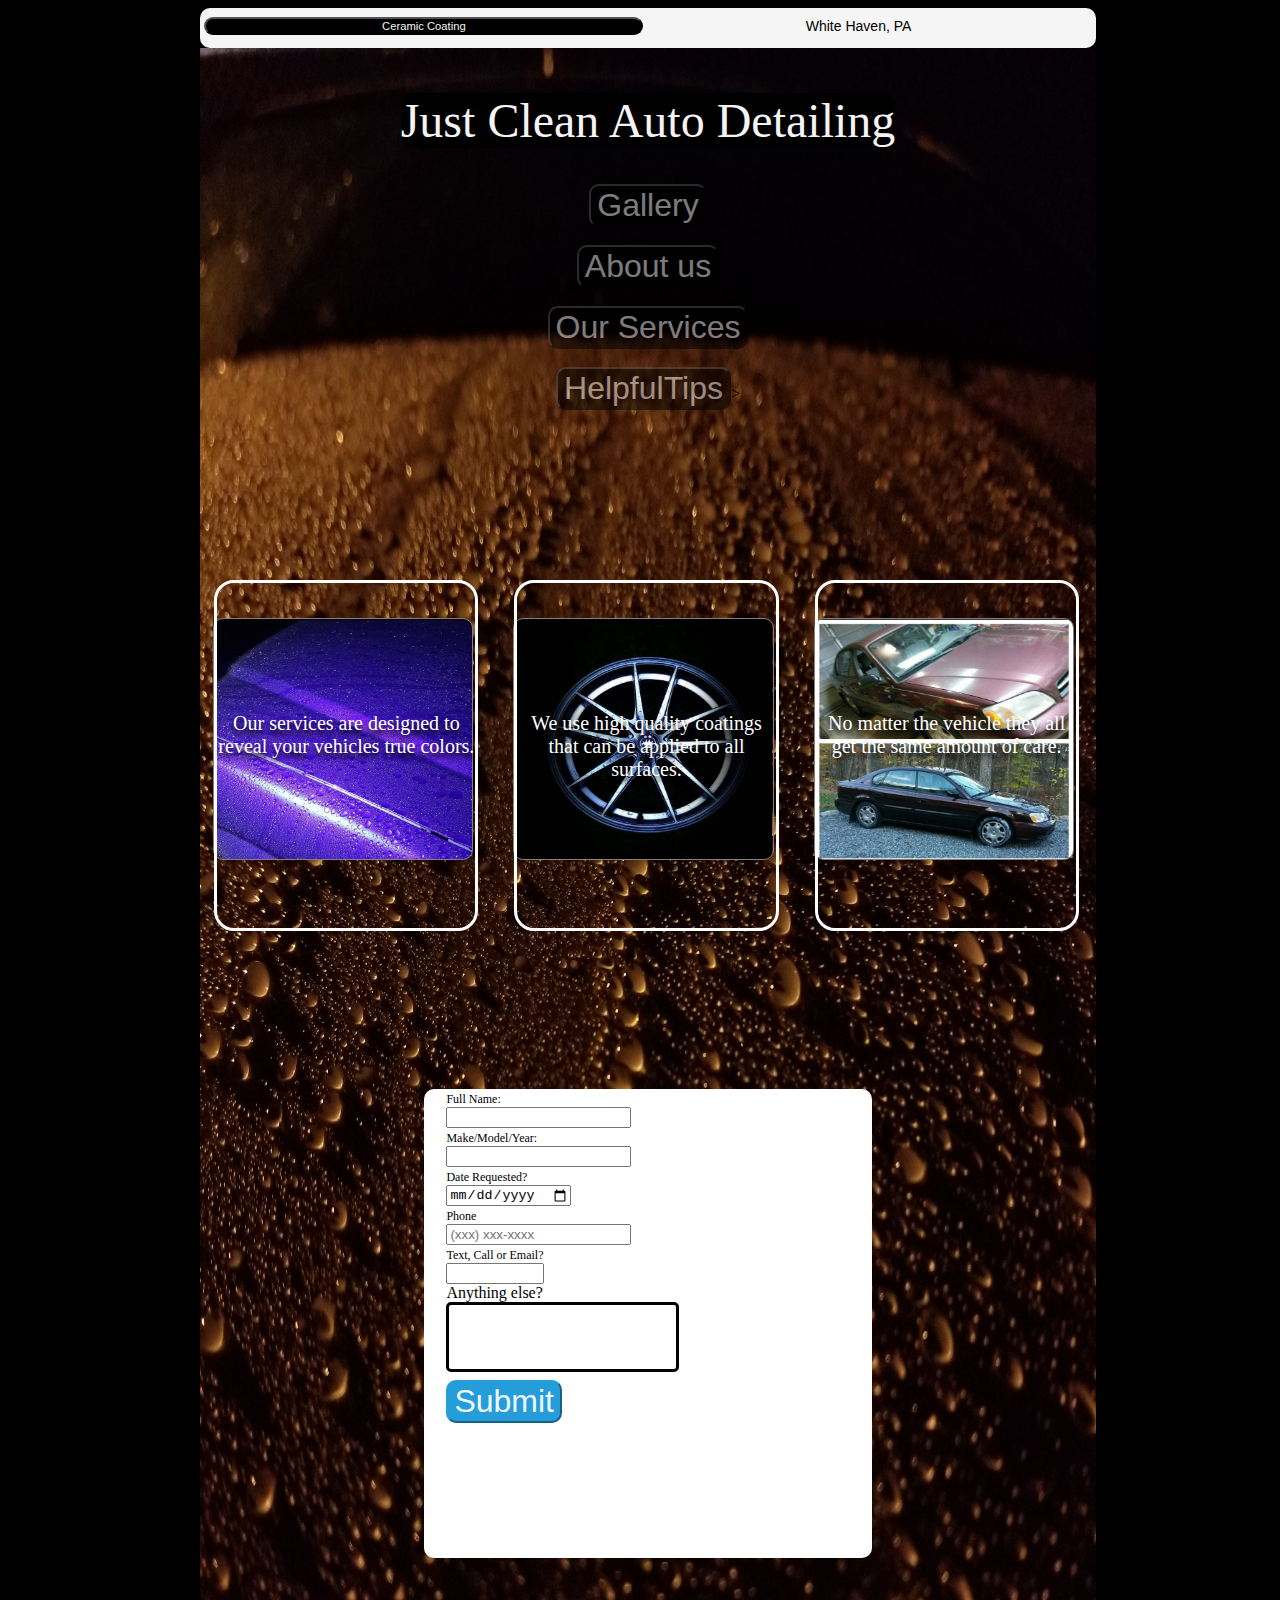
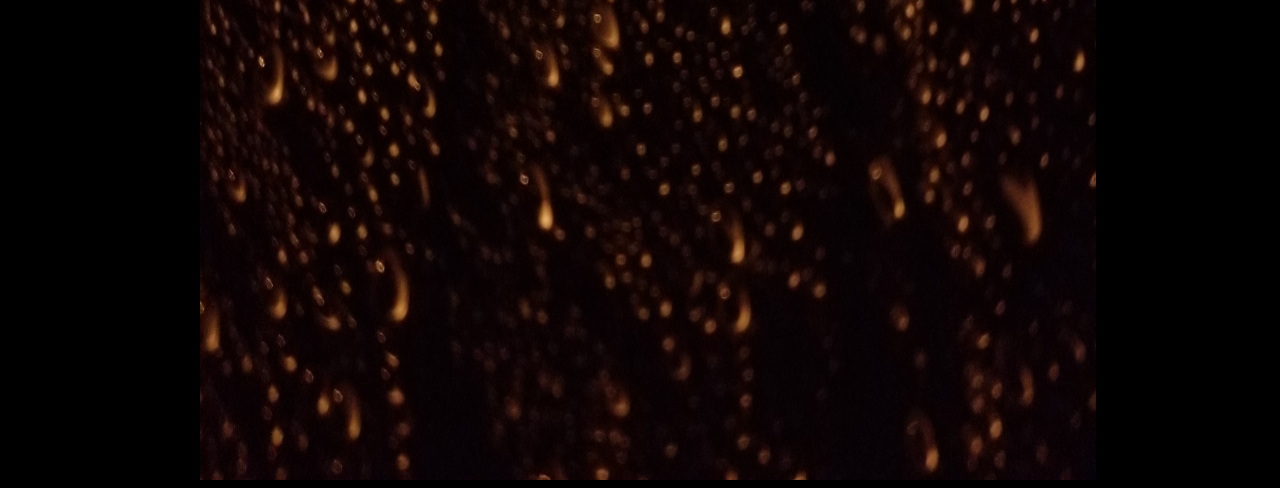
==== index.html @ 04fd1fd9 "Gallery added" ====
<!DOCTYPE html>
<html lang="en">
<link type="text/css" rel="stylesheet" href="landing.css"/>

<head>
    <meta charset="UTF-8">
    <meta name="viewport" content="width=device-width"/>
    
    <title>Just Clean Auto Detailing</title>
    <!--<meta name='viewport' content='width=device-width, initial-scale=1.0, maximum-scale=1.0,  
     user-scalable=0' >-->
    <script type="text/javascript" src="landing.js"></script>  
    
<head>
<body class="body">
    <div>
    <h3 class="title">
        <div class="GridLayoutBox">
        <input type="button" class="homeBtn" Value="Ceramic Coating" onclick="openPage('ceramic.html')">
        <input type="button" class="location"Value="White Haven, PA" onclick="openNewPage('www.google.com/maps/place/White+Haven,+PA+18661')">
        
    </div>
    </h3>
    
    <!-- Above this line is used on all pages for the heading :) -->
<div class="landingimage">    
    
            <div class="container">
                <form>
                    <div class="j"> Just Clean Auto Detailing </div><br><br>
                    <input type="button" class="menuA" Value="Gallery" onclick="openPage('gallery.html')"><br><br>
                    <input type="button" class="menuB" Value="About us" onclick="openPage('about.html')"><br><br>
                    <input type="button" class="menuC" Value="Our Services"><br><br>
                    <input type="button" class="menuD" Value="HelpfulTips" onclick="openPage('helpfulTips.html')">> <br><br><br><br><br><br>
                </form>
                
            </div>

            <div class="GridLayoutContainer">
                <div class="box a" role="img" ><div class="box ao" role="img" >Our services are designed to reveal your vehicles true colors. </div></div>
                <div class="box b" role="img" ><div class="box bo" role="img" >We use high quality coatings that can be applied to all surfaces. </div> </div>
                <div class="box c" role="img" ><div class="box co" role="img" >No matter the vehicle they all get the same amount of care. </div> </div>   
            </div>

            <div class="contactbox" >
                <form>
                        <label class="text">Full Name:</label><br>
                        <input type="text" class="fullname" id="fname"><br>
                        <label class="text">Make/Model/Year:</label><br>
                        <input type="text" class="mkmdlyear" id="vehicle"> <br>
                        <label class="text">Date Requested?</label><br>
                        <input type="date" class="dateos" id="dos">
                        <label class="text">Phone</label><br>
                        <input type="tel" class="phone" id="phone" placeholder="(xxx) xxx-xxxx"><br>
                        <label class="text">Text, Call or Email? </label><br>
                        <input type="text" class="respond" id="respond" ><br>        
                        <label class="tboxbanner">Anything else? </label><br>
                        <textarea class="visitreason" id="vreason" rows="4" cols="26" ></textarea>
                        <input type="button" class="submit" Value="Submit" onclick="contact()">
                    <!--<textarea class="visitreason" id="emails" rows="4" cols="60"></textarea>-->   
                </form>
            </div>
            
</div>
</div>
</body>
</html>
---- landing.css ----
.body
{
    background-color: black;
    width: 100%;
     
     
}
.title
{   
    
     
    margin-top: 1%;
    background-color: whitesmoke;
    color: white;
    width: 70%;
    height: 5%;
    padding-bottom: 1%;
    font-family: url("Fonts/Poppins/Poppins-Medium.ttf");
 
    padding-bottom: 1%;
    border-radius: 10px;
    margin: auto;
}
.GridLayoutBox 
{    
    
    margin-top: -4%;
    padding-top: 1%;
    display: grid;
    margin:auto;
    
    grid-template-columns: 49% 49%;
    grid-template-rows: 33% ;
}
.homeBtn
{   
    margin: auto;  
 
    min-width: auto;
    min-height: auto;
    height: fit-content;
    width: 100%;
    font-size: 60%;
    border-radius: 10px; 
    background-color: black;
    margin-left: 1%;
    color: whitesmoke;
    font-family: url("Fonts/Poppins/Poppins-Medium.ttf");  
}
.location
{
    margin: auto;  
    background-color: transparent;
    border-color: transparent;
    min-width: auto;
    min-height: 100%;
    height: fit-content;
    width: 100%;
    font-size: 60%;
    border-radius: 10px; 
    font-size: 75%;
    border-width: 0;
    border-radius: 10px; 
    color: black;
    font-family: url("Fonts/Poppins/Poppins-Medium.ttf"); 
}
 
.landingimage
{
    
    background-image: url("Graphic/BeadDrip.jpg");
    width:4032px;
    height:2032px;
    image-rendering: optimizeQuality;
    background-attachment: scroll;
    width: 70%;
    max-height:100%;
    background-repeat: no-repeat;
    background-size: 100% 100%; 
    margin-left: 15%;
    margin-right: 15%;
    margin-bottom: 0;
    z-index: -1;
    
}

.container
{   
    padding-top: 5%;
    text-align: center;

    margin-top: 10%;
    margin: auto;
    width: 100%;
    height: 20%;
     
}

.j
{   
    
 
    margin-top: 5%;
    background-color: black;
    opacity: 100%;
    min-width: auto;
    min-height: auto;
   
    margin: auto;
    height: fit-content;
    width: fit-content;
    max-width: fit-content;
    max-width: fit-content;
    color: rgb(244, 244, 244);
    font-family: url("Fonts/Poppins/Poppins-Medium.ttf");
    font-size: 300%;
    border-radius: 10px; 
}
.menuA
{
    margin-top: 5%;
    background-color: black;
    opacity: 50%;
    min-width: auto;
    min-height: auto;
    width: 60%;
    margin: auto;
    height: fit-content;
    width: fit-content;
    color: whitesmoke;
    font-family: url("Fonts/Poppins/Poppins-Medium.ttf");
    font-size: 200%;
    border-radius: 10px; 
}
.menuB
{
    margin-top: 5%;
    background-color: black;
    opacity: 50%;
    min-width: auto;
    min-height: auto;
    width: 60%;
    margin: auto;
    height: fit-content;
    width: fit-content;
    color: whitesmoke;
    font-family: url("Fonts/Poppins/Poppins-Medium.ttf");
    font-size: 200%;
    border-radius: 10px; 
}
.menuC
{
    margin-top: 5%;
    background-color: black;
    opacity: 50%;
    min-width: auto;
    min-height: auto;
    width: 60%;
    margin: auto;
    height: fit-content;
    width: fit-content;
    color: whitesmoke;
    font-family: url("Fonts/Poppins/Poppins-Medium.ttf");
    font-size: 200%;
    border-radius: 10px; 
}
.menuD
{
    margin-top: 5%;
    background-color: black;
    opacity: 50%;
    min-width: auto;
    min-height: auto;
    width: 60%;
    margin: auto;
    height: fit-content;
    width: fit-content;
    color: whitesmoke;
    font-family: url("Fonts/Poppins/Poppins-Medium.ttf");
    font-size: 200%;
    border-radius: 10px; 
}

.line
{
    position:absolute;
    margin-top: 10%;
    background-color: whitesmoke;
    color: white;
    width: 75%;
    height: 1px;
    
    margin-left: 10%;
    margin-right: 10%;
}
.box {
    margin-top: 1%;
    text-align: center;
    border: 1px solid gray;
    color: rgb(255, 255, 255);
    font-family: url("Fonts/Poppins/Poppins-Medium.ttf");
    text-shadow: black 0px 5px 5px;
    font-size: 100%;
    }
    
    
    
    .GridLayoutContainer 
    {
    margin-top: 10%;
    display: grid;
    grid-gap: 1.5%;
    grid-template-columns: 32% 32% 32%;
    grid-template-rows:300px 100px 100px;
    }
    .a {
     
    background-image: url("Graphic/Blurple.jpg");
    margin: auto;
        min-width: auto;
        min-height: auto;
         height: 80%;
         width: 90%;
    background-repeat: no-repeat;
    background-size: 100% 100%;
    border-radius: 10px; 
}
    .b
    { 
        background-image: url("Graphic/Wheels.jpg");
        margin: auto;
        min-width: auto;
        min-height: auto;
         height: 80%;
         width: 90%;
        background-repeat: no-repeat;
        background-size: 100% 100%;
        border-radius: 10px; 
    }
    .c
    {
         
        margin-left: 20%;
        background-image: url("Graphic/Restoredshine.jpg");
        margin: auto;
        min-width: auto;
        min-height: auto;
         height: 80%;
         width: 90%;
        background-repeat: no-repeat;
        background-size: 100% 100%;
        border-radius: 10px; 
    }
    .ao
    {   
        margin: auto;
        margin-top: -15% ;
        padding-top: 50%;
     
        border-radius: 20px;
        border-width: 3px;
        border-color: white;
        background-color: transparent;
        height: 90%;
        width: 100%;
        font-size: 125%;
        min-width: fit-content;
        min-height: auto;
        background-repeat: no-repeat;
        background-size: 100% 100%;
        z-index: 1;
    }
    .bo
    {
        margin: auto;
        margin-top: -15% ;
        padding-top: 50%;
     
        border-radius: 20px;
        border-width: 3px;
        border-color: white;
        background-color: transparent;
        height: 90%;
        width: 100%;
        font-size: 125%;
        min-width: fit-content;
        min-height: auto;
        background-repeat: no-repeat;
        background-size: 100% 100%;
        z-index: 1;
    }
    .co
    {
        margin: auto;
        margin-top: -15% ;
        padding-top: 50%;
     
        border-radius: 20px;
        border-width: 3px;
        border-color: white;
        background-color: transparent;
        height: 90%;
        width: 100%;
        font-size: 125%;
        min-width: fit-content;
        min-height: auto;
        background-repeat: no-repeat;
        background-size: 100% 100%;
        z-index: 1;
    }
 

.contactbox
{
  
    font-family: url("Fonts/Poppins/Poppins-Medium.ttf");
    border-radius: 10px;
    margin-top: 25%;
    margin: auto  ;
    min-width: auto;
    min-height: auto;
    width: 50%;
    height: fit-content;
    background-color: white;
    max-height: 100%;
    max-width: 100%;
    padding-bottom: 15%;
}



    .text
{   min-width: auto;
    min-height: auto;
    max-width: 100%;
    max-height: 100%;
    font-size: 75%;
    width: 35%;
    margin-left: 5%;
    margin-right: 65%;
}
.fullname
{
    min-width: auto;
    min-height: auto;
    max-width: 75%;
    margin-left: 5%;
    margin-right:65%;
}
.mkmdlyear
{
    min-width: auto;
    min-height: auto;
    max-width: 75%;
    margin-left: 5%;
    margin-right:65%;
}
.dateos
{
    min-width: auto;
    min-height: auto;
    max-width: 75%;
    margin-left: 5%;
    margin-right:65%;
}
.phone
{
    min-width: auto;
    min-height: auto;
    max-width: 75%;
    margin-left: 5%;
    margin-right:65%;
}
.respond
{
    width: 20%;
    margin-left: 5%;
    margin-right: 65%;
    color: black;
}

.visitreason
{
    min-width: auto;
    min-height: auto;
    max-width: 75%;
    margin-left: 5%;
    margin-right:65%;

    resize: none;
    border-color: black;
    border-width: 3px;
    border-radius: 5px;


}
.tboxbanner
{
    font-size: 100%;
    margin-left: 5%;
    
}
.submit
{
    min-width: auto;
    min-height: auto;
    max-width: 90%;
    margin-left: 5%;
    margin-right:65%;
    color:aliceblue;
    margin-top: 1%;
    font-size: 200%;
    border-color:  rgb(36, 157, 218);
    background-color: rgb(36, 157, 218);
    border-radius: 10px;
    margin-left: 5%;
    margin-right: 5%;
}
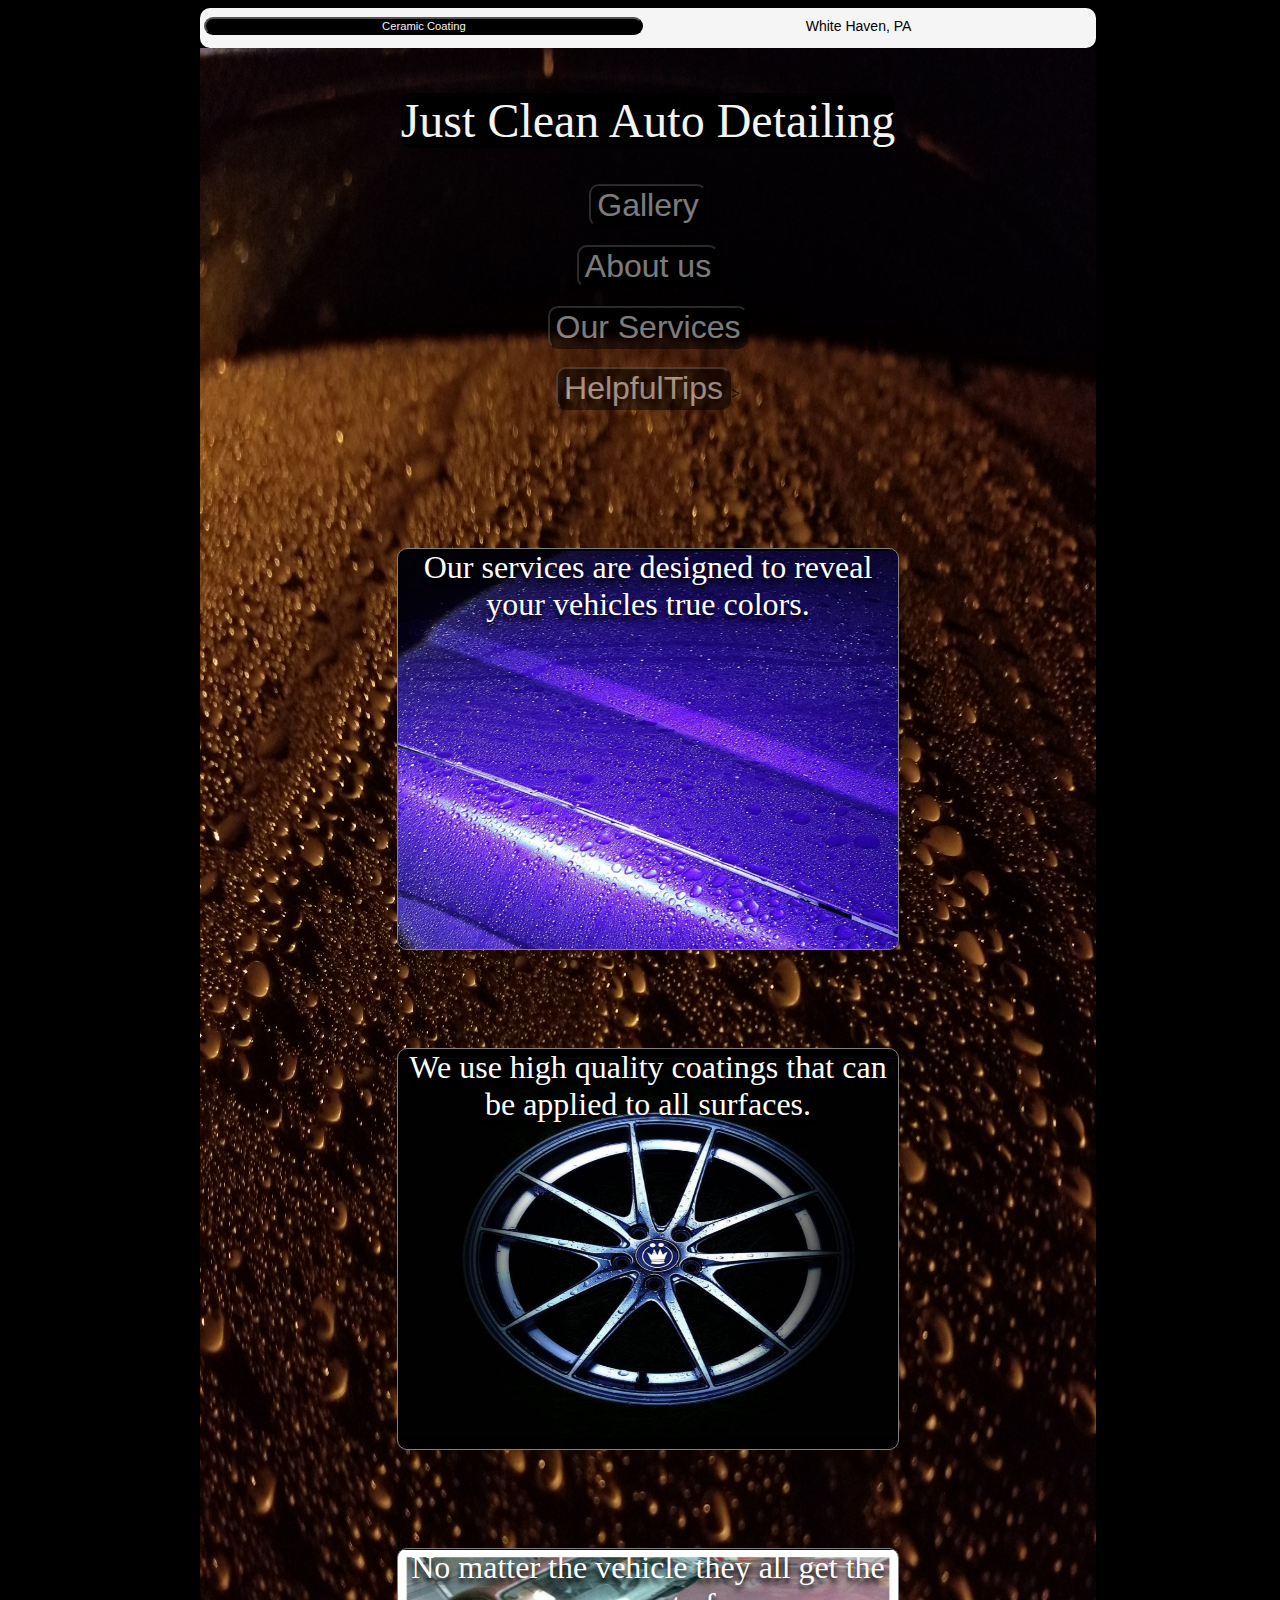
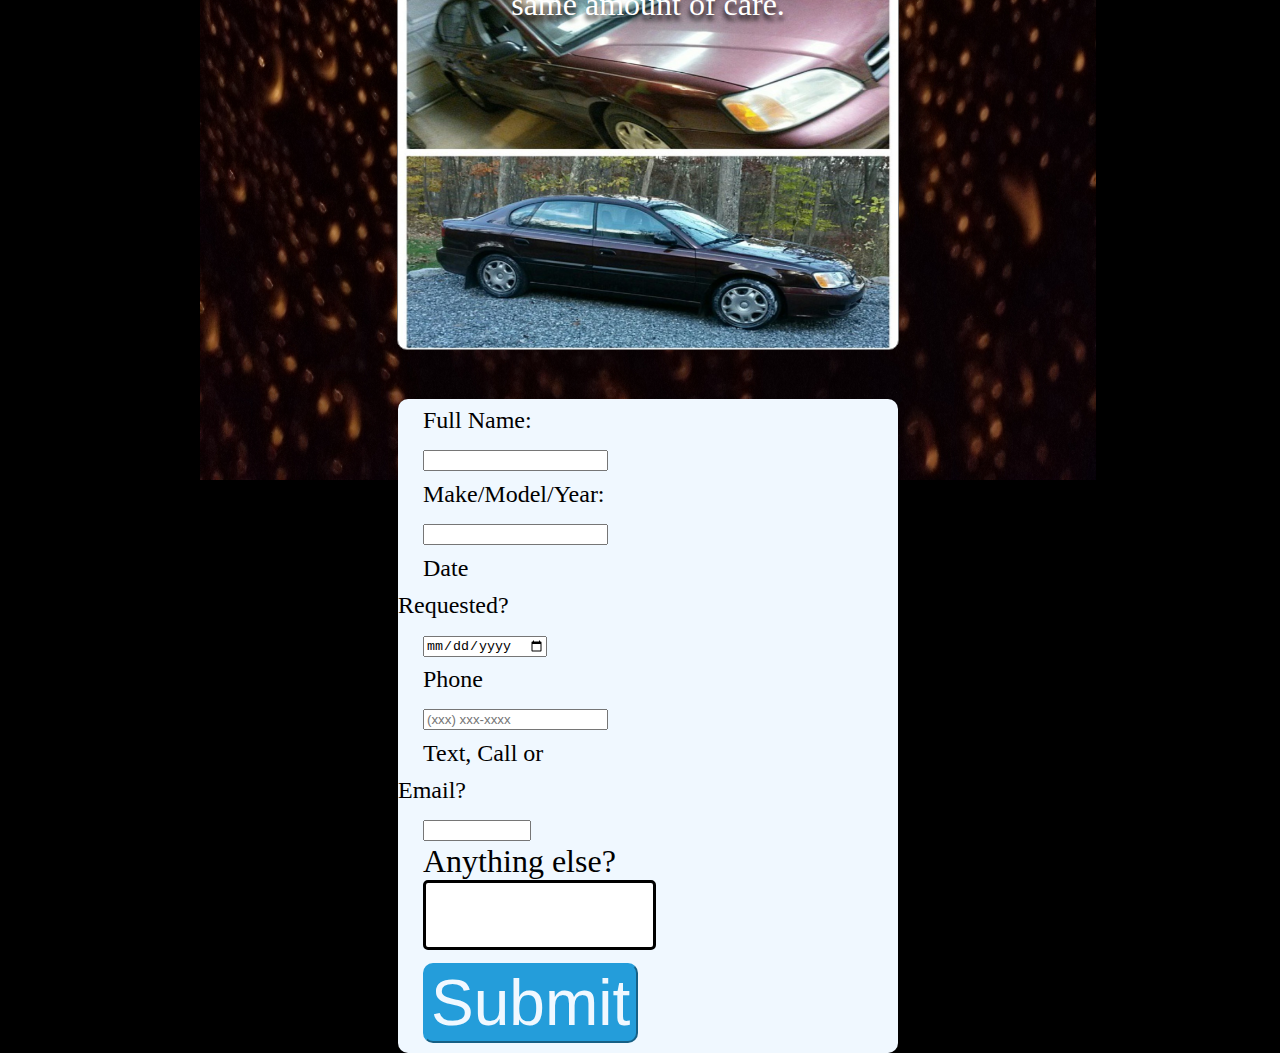
==== commit 73e7a745: "fixed landing page tiles" ====
--- a/index.html
+++ b/index.html
@@ -37,9 +37,9 @@
             </div>
 
             <div class="GridLayoutContainer">
-                <div class="box a" role="img" ><div class="box ao" role="img" >Our services are designed to reveal your vehicles true colors. </div></div>
-                <div class="box b" role="img" ><div class="box bo" role="img" >We use high quality coatings that can be applied to all surfaces. </div> </div>
-                <div class="box c" role="img" ><div class="box co" role="img" >No matter the vehicle they all get the same amount of care. </div> </div>   
+                <div class="box a" role="img" > Our services are designed to reveal your vehicles true colors. </div>
+                <div class="box b" role="img" > We use high quality coatings that can be applied to all surfaces.   </div>
+                <div class="box c" role="img" > No matter the vehicle they all get the same amount of care.   </div>   
             </div>
 
             <div class="contactbox" >
--- a/landing.css
+++ b/landing.css
@@ -31,7 +31,7 @@
     margin:auto;
     
     grid-template-columns: 49% 49%;
-    grid-template-rows: 33% ;
+    grid-template-rows: 50% ;
 }
 .homeBtn
 {   
@@ -208,20 +208,23 @@
     
     .GridLayoutContainer 
     {
-    margin-top: 10%;
+     
     display: grid;
-    grid-gap: 1.5%;
-    grid-template-columns: 32% 32% 32%;
-    grid-template-rows:300px 100px 100px;
+     
+    grid-template-columns: 100%;
+    grid-template-rows: 500px 500px 500px;
     }
     .a {
      
     background-image: url("Graphic/Blurple.jpg");
     margin: auto;
-        min-width: auto;
-        min-height: auto;
-         height: 80%;
-         width: 90%;
+    font-size: 200%;
+    min-width: auto;
+    min-height:auto;
+    height: 500px;
+    width: 500px;
+    max-height: 80%;
+    max-width: 80%;
     background-repeat: no-repeat;
     background-size: 100% 100%;
     border-radius: 10px; 
@@ -230,10 +233,13 @@
     { 
         background-image: url("Graphic/Wheels.jpg");
         margin: auto;
+        font-size: 200%;
         min-width: auto;
-        min-height: auto;
-         height: 80%;
-         width: 90%;
+        min-height:auto;
+        height: 500px;
+        width: 500px;
+        max-height: 80%;
+        max-width: 80%;
         background-repeat: no-repeat;
         background-size: 100% 100%;
         border-radius: 10px; 
@@ -244,74 +250,19 @@
         margin-left: 20%;
         background-image: url("Graphic/Restoredshine.jpg");
         margin: auto;
+        font-size: 200%;
         min-width: auto;
-        min-height: auto;
-         height: 80%;
-         width: 90%;
+        min-height:auto;
+        height: 500px;
+        width: 500px;
+        max-height: 80%;
+        max-width: 80%;
         background-repeat: no-repeat;
         background-size: 100% 100%;
         border-radius: 10px; 
     }
-    .ao
-    {   
-        margin: auto;
-        margin-top: -15% ;
-        padding-top: 50%;
-     
-        border-radius: 20px;
-        border-width: 3px;
-        border-color: white;
-        background-color: transparent;
-        height: 90%;
-        width: 100%;
-        font-size: 125%;
-        min-width: fit-content;
-        min-height: auto;
-        background-repeat: no-repeat;
-        background-size: 100% 100%;
-        z-index: 1;
-    }
-    .bo
-    {
-        margin: auto;
-        margin-top: -15% ;
-        padding-top: 50%;
-     
-        border-radius: 20px;
-        border-width: 3px;
-        border-color: white;
-        background-color: transparent;
-        height: 90%;
-        width: 100%;
-        font-size: 125%;
-        min-width: fit-content;
-        min-height: auto;
-        background-repeat: no-repeat;
-        background-size: 100% 100%;
-        z-index: 1;
-    }
-    .co
-    {
-        margin: auto;
-        margin-top: -15% ;
-        padding-top: 50%;
-     
-        border-radius: 20px;
-        border-width: 3px;
-        border-color: white;
-        background-color: transparent;
-        height: 90%;
-        width: 100%;
-        font-size: 125%;
-        min-width: fit-content;
-        min-height: auto;
-        background-repeat: no-repeat;
-        background-size: 100% 100%;
-        z-index: 1;
-    }
- 
-
-.contactbox
+     
+.contactboxA
 {
   
     font-family: url("Fonts/Poppins/Poppins-Medium.ttf");
@@ -327,7 +278,23 @@
     max-width: 100%;
     padding-bottom: 15%;
 }
-
+ 
+.contactbox
+{
+    background-color: aliceblue;
+    margin: auto;
+    font-size: 200%;
+    min-width: auto;
+    min-height:auto;
+    height: fit-content;
+    width: 500px;
+    max-height: 80%;
+    max-width: 80%;
+    background-repeat: no-repeat;
+    background-size: 100% 100%;
+    border-radius: 10px; 
+    padding-bottom: 10px;
+}
 
 
     .text
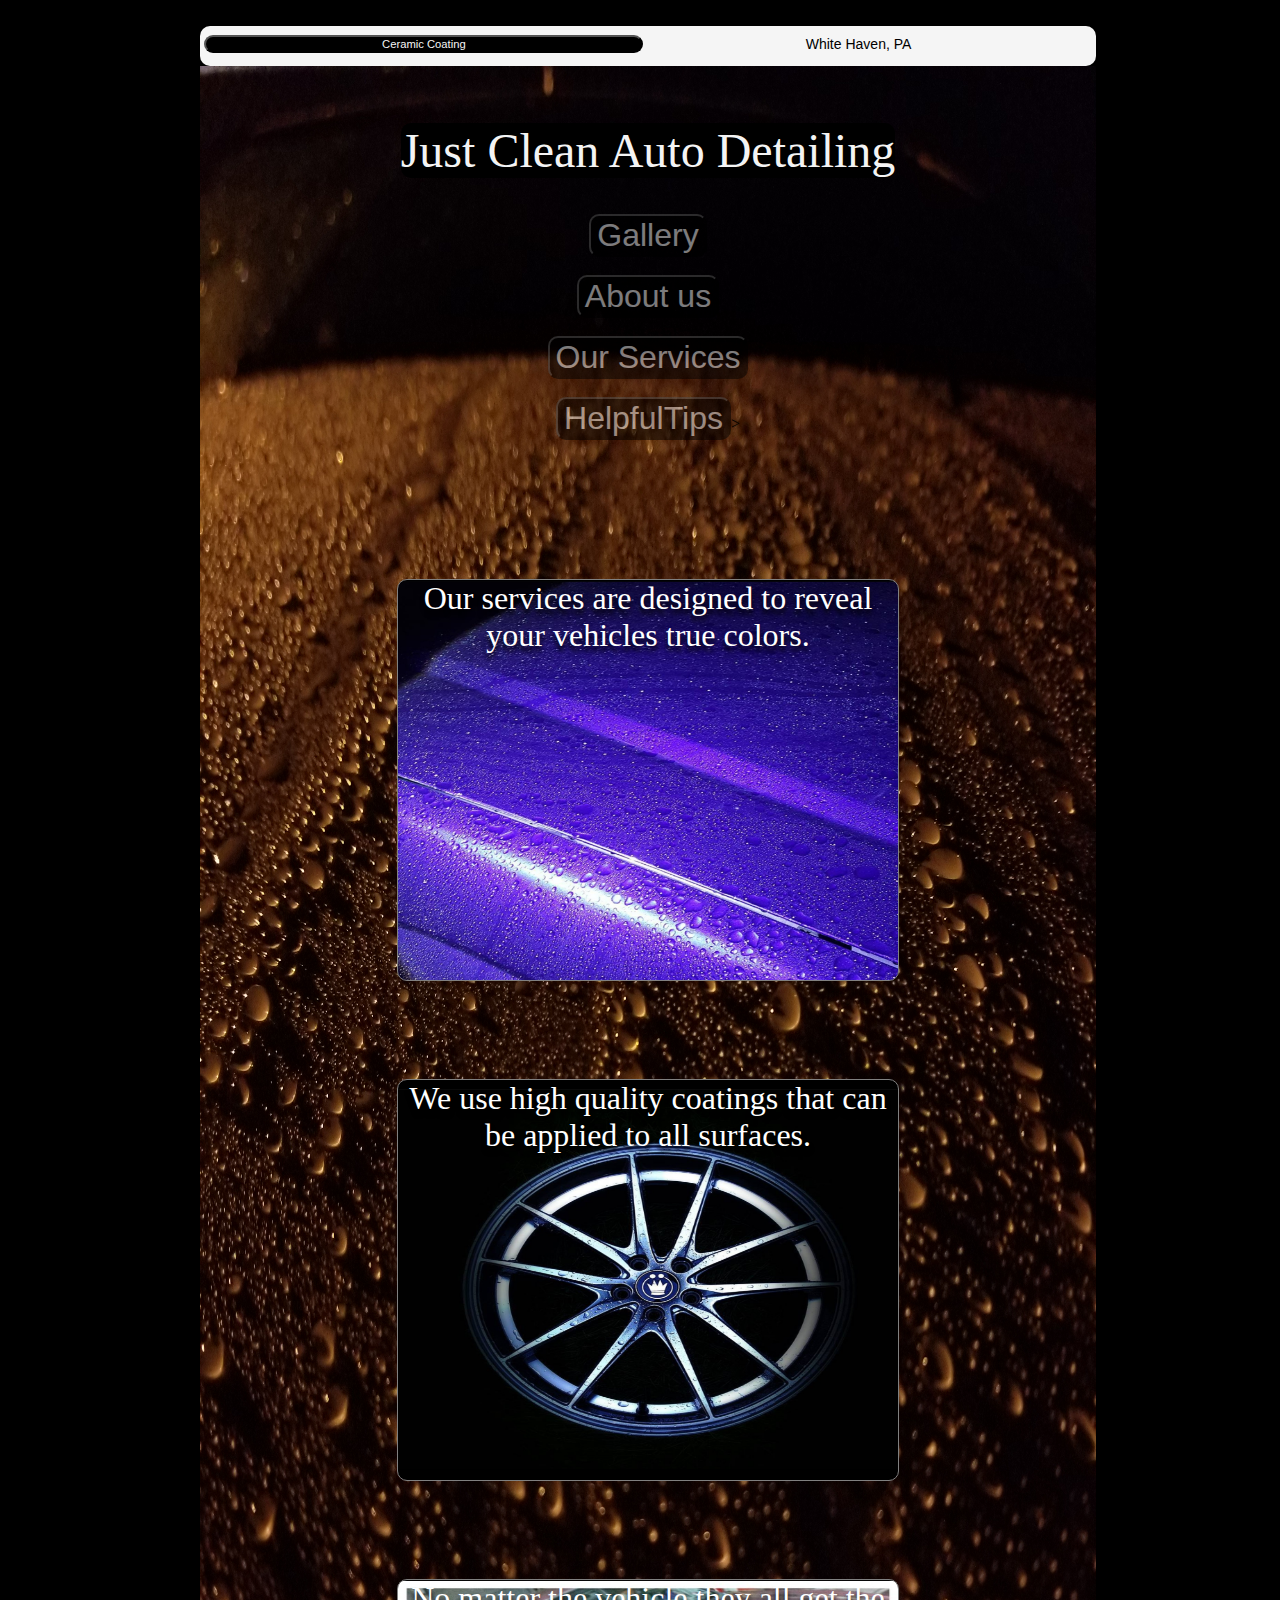
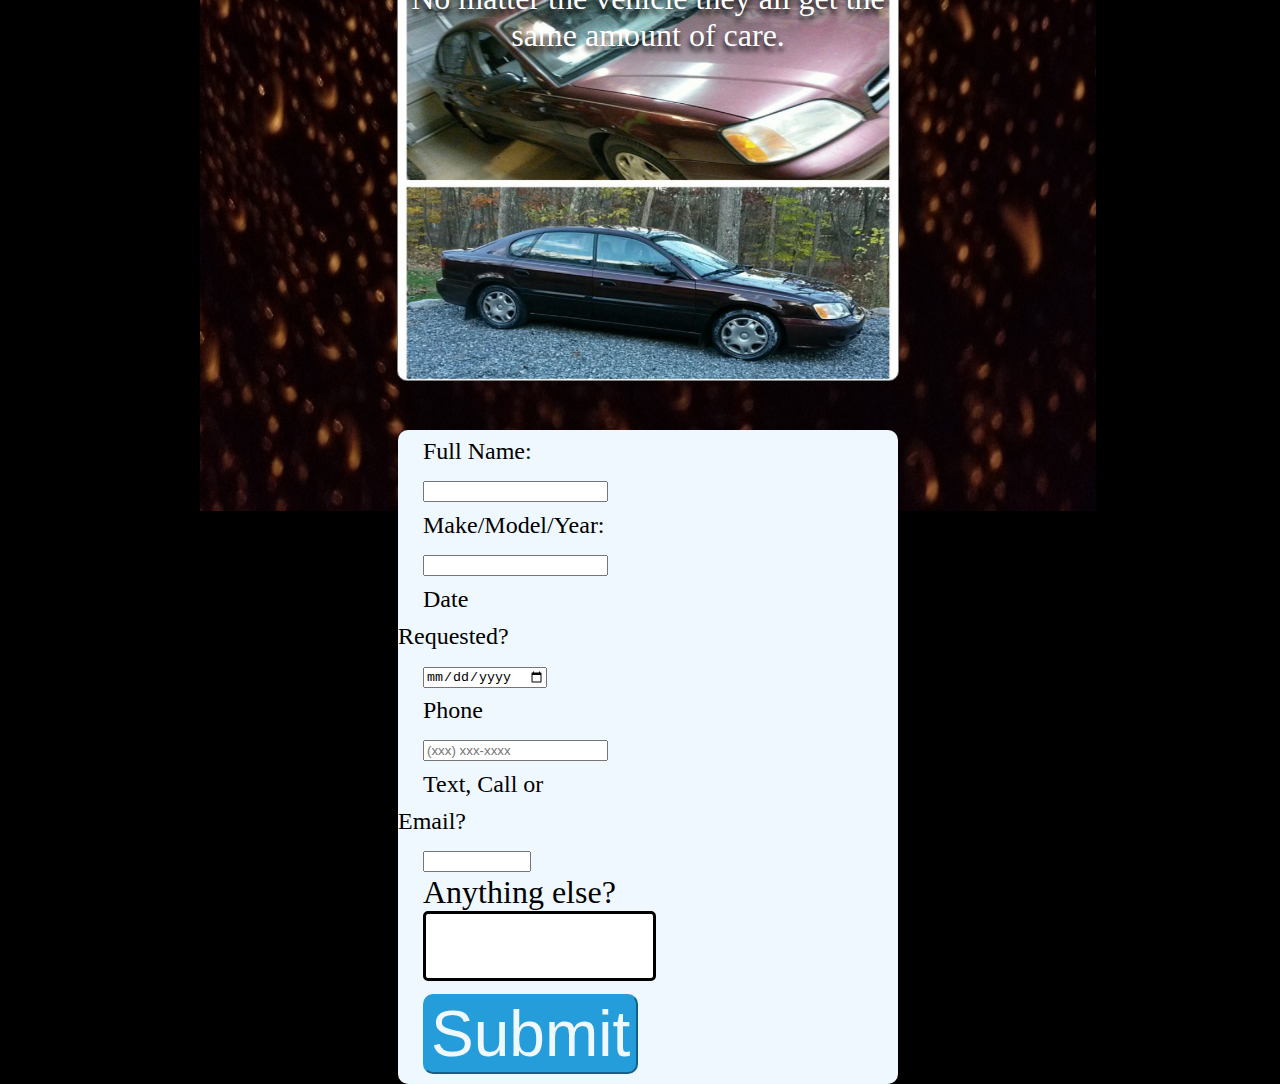
==== commit 38a3f398: "no" ====
--- a/index.html
+++ b/index.html
@@ -5,7 +5,7 @@
 <head>
     <meta charset="UTF-8">
     <meta name="viewport" content="width=device-width"/>
-    
+    <br>
     <title>Just Clean Auto Detailing</title>
     <!--<meta name='viewport' content='width=device-width, initial-scale=1.0, maximum-scale=1.0,  
      user-scalable=0' >-->
@@ -14,7 +14,7 @@
 <head>
 <body class="body">
     <div>
-    <h3 class="title">
+    <h3 class="titles">
         <div class="GridLayoutBox">
         <input type="button" class="homeBtn" Value="Ceramic Coating" onclick="openPage('ceramic.html')">
         <input type="button" class="location"Value="White Haven, PA" onclick="openNewPage('www.google.com/maps/place/White+Haven,+PA+18661')">
--- a/landing.css
+++ b/landing.css
@@ -6,16 +6,20 @@
      
      
 }
-.title
-{   
-    
-     
-    margin-top: 1%;
+.titles
+{   
+    
+   
+    justify-content: center;
+    left:15%;
+    top: 1%;
+    margin-top: -20%;
+    margin-left: 15%;
     background-color: whitesmoke;
     color: white;
     width: 70%;
-    height: 5%;
-    padding-bottom: 1%;
+    height: 3%;
+    padding-bottom: 10px;
     font-family: url("Fonts/Poppins/Poppins-Medium.ttf");
  
     padding-bottom: 1%;
@@ -24,7 +28,7 @@
 }
 .GridLayoutBox 
 {    
-    
+   
     margin-top: -4%;
     padding-top: 1%;
     display: grid;
@@ -67,8 +71,8 @@
 }
  
 .landingimage
-{
-    
+{   
+    padding-top: 1%;
     background-image: url("Graphic/BeadDrip.jpg");
     width:4032px;
     height:2032px;
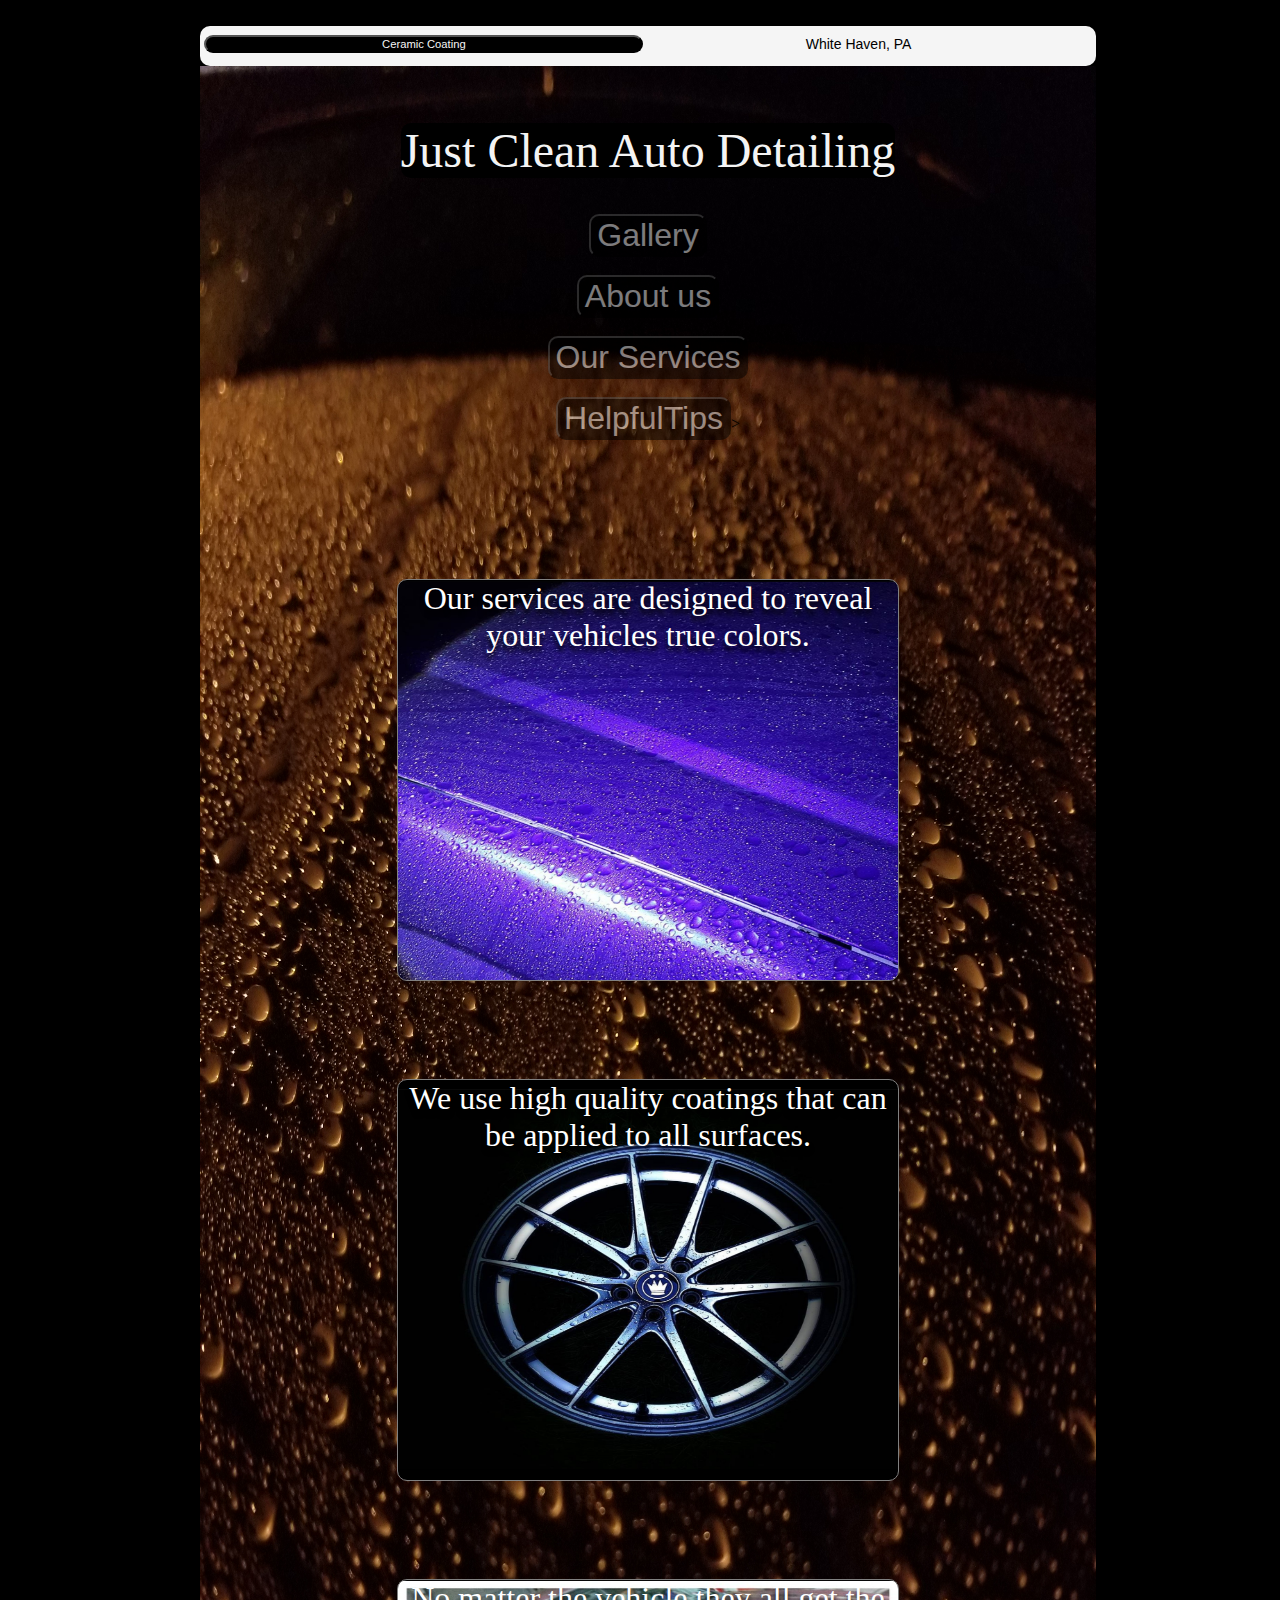
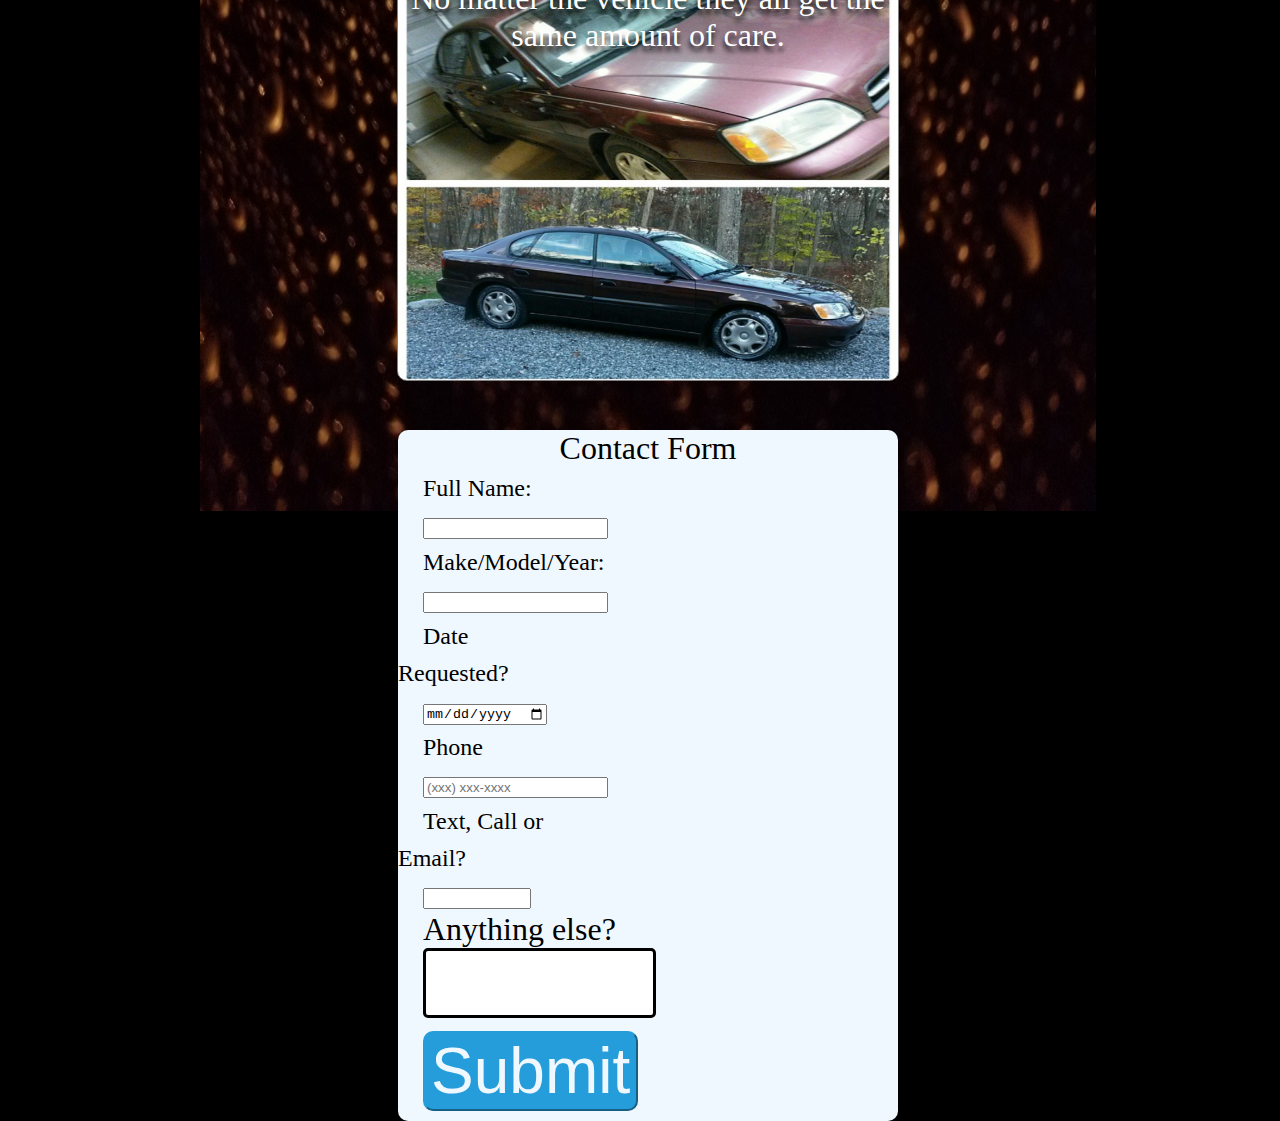
==== commit 8706253d: "webp format change" ====
--- a/index.html
+++ b/index.html
@@ -44,6 +44,7 @@
 
             <div class="contactbox" >
                 <form>
+                        <div class="contactheader"> Contact Form</div>
                         <label class="text">Full Name:</label><br>
                         <input type="text" class="fullname" id="fname"><br>
                         <label class="text">Make/Model/Year:</label><br>
--- a/landing.css
+++ b/landing.css
@@ -282,7 +282,12 @@
     max-width: 100%;
     padding-bottom: 15%;
 }
- 
+
+.contactheader
+{   text-align: center;
+    font-size: 100%;
+    font-family: url("Fonts/Poppins/Poppins-Medium.ttf");
+}
 .contactbox
 {
     background-color: aliceblue;
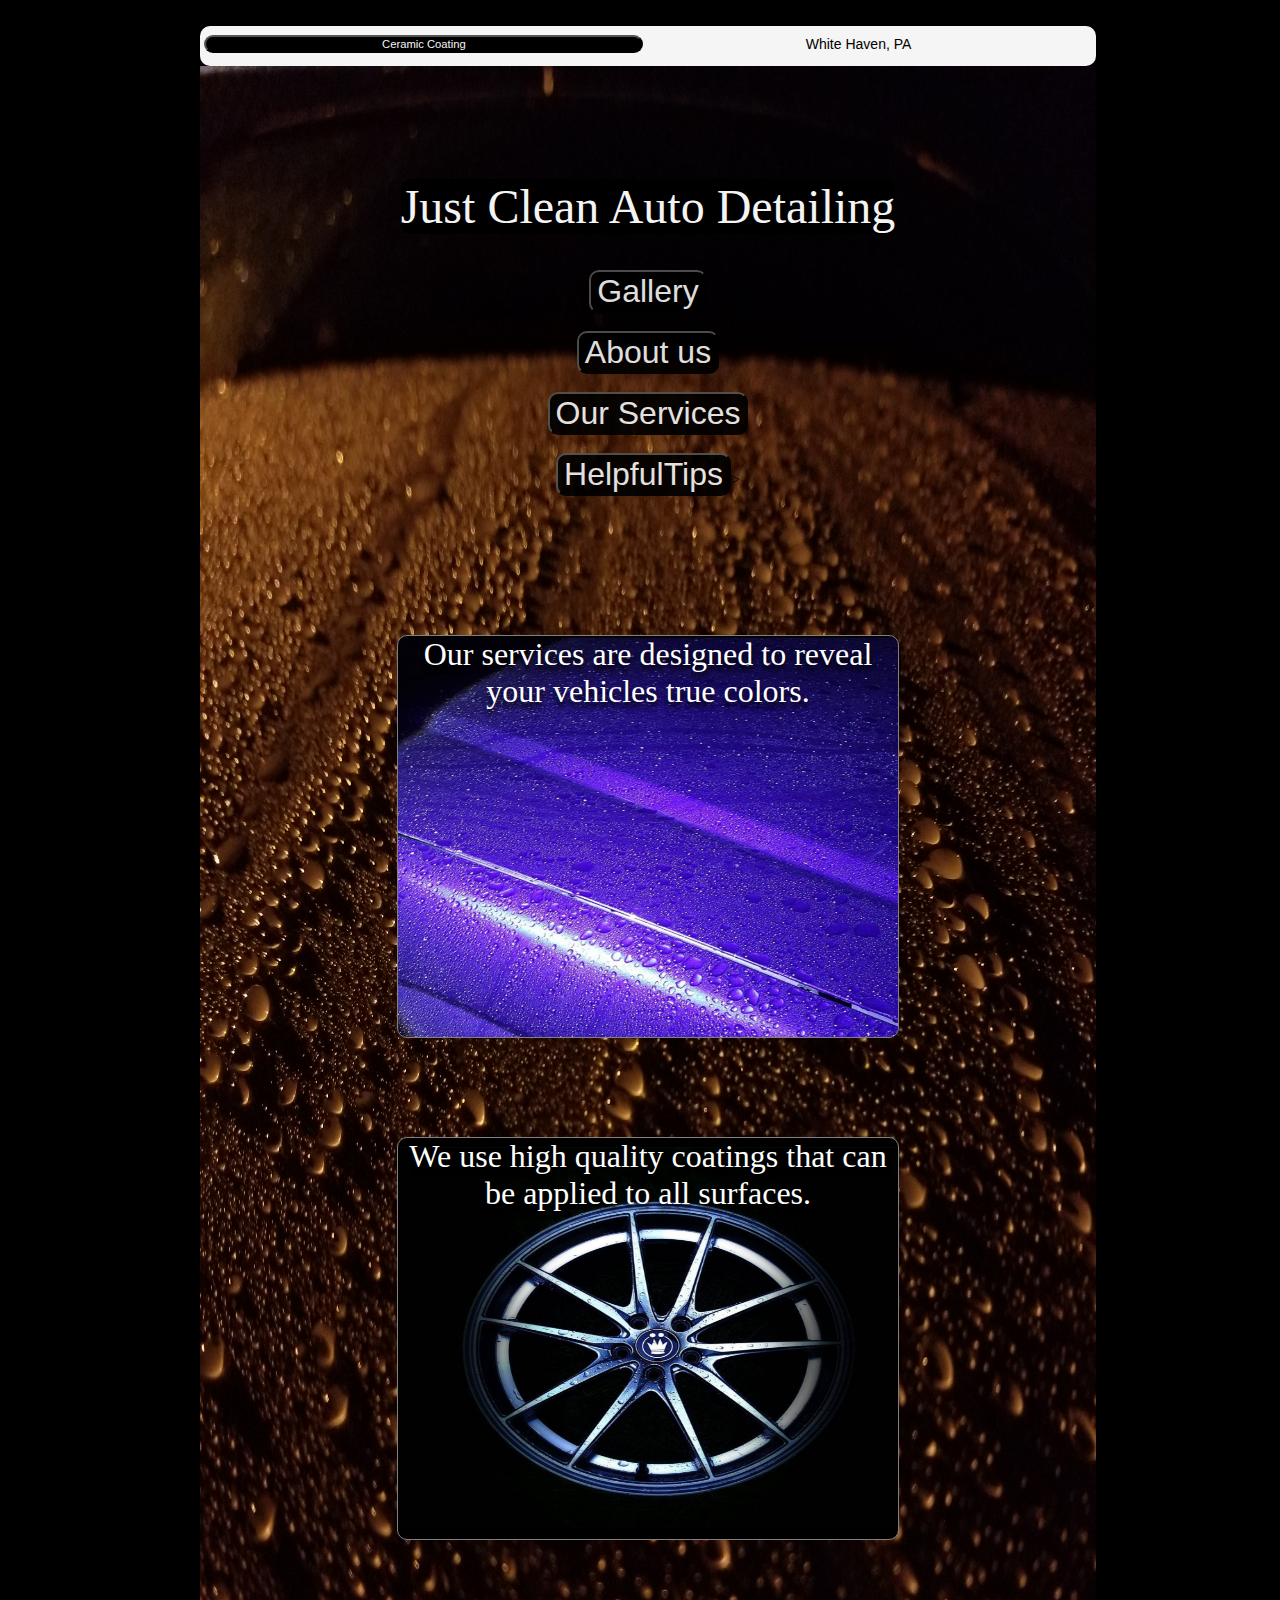
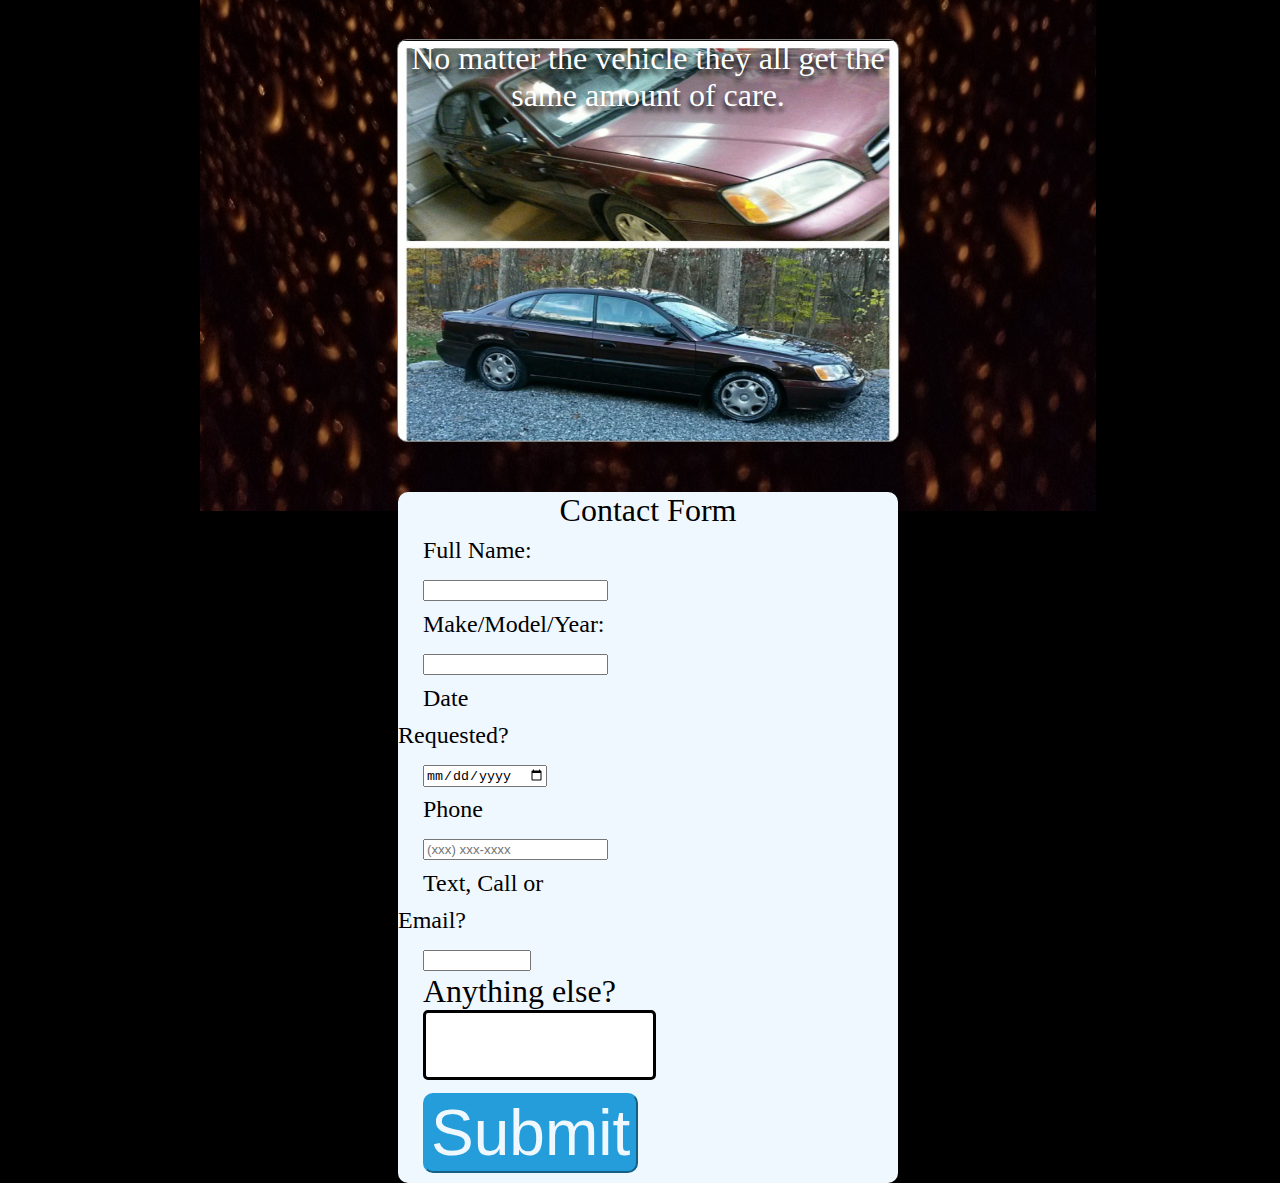
==== commit bc70c7a4: "changed menu to grid, fix issue on safari" ====
--- a/index.html
+++ b/index.html
@@ -14,7 +14,7 @@
 <head>
 <body class="body">
     <div>
-    <h3 class="titles">
+    <h3 class="title">
         <div class="GridLayoutBox">
         <input type="button" class="homeBtn" Value="Ceramic Coating" onclick="openPage('ceramic.html')">
         <input type="button" class="location"Value="White Haven, PA" onclick="openNewPage('www.google.com/maps/place/White+Haven,+PA+18661')">
@@ -25,18 +25,18 @@
     <!-- Above this line is used on all pages for the heading :) -->
 <div class="landingimage">    
     
-            <div class="container">
-                <form>
-                    <div class="j"> Just Clean Auto Detailing </div><br><br>
-                    <input type="button" class="menuA" Value="Gallery" onclick="openPage('gallery.html')"><br><br>
-                    <input type="button" class="menuB" Value="About us" onclick="openPage('about.html')"><br><br>
-                    <input type="button" class="menuC" Value="Our Services"><br><br>
-                    <input type="button" class="menuD" Value="HelpfulTips" onclick="openPage('helpfulTips.html')">> <br><br><br><br><br><br>
-                </form>
-                
-            </div>
+            
 
             <div class="GridLayoutContainer">
+                <div class="container">
+                    <form>
+                        <div class="j"> Just Clean Auto Detailing </div><br><br>
+                        <input type="button" class="menuA" Value="Gallery" onclick="openPage('gallery.html')"><br><br>
+                        <input type="button" class="menuB" Value="About us" onclick="openPage('about.html')"><br><br>
+                        <input type="button" class="menuC" Value="Our Services"><br><br>
+                        <input type="button" class="menuD" Value="HelpfulTips" onclick="openPage('helpfulTips.html')">> <br><br><br><br><br><br>
+                    </form>
+                </div>
                 <div class="box a" role="img" > Our services are designed to reveal your vehicles true colors. </div>
                 <div class="box b" role="img" > We use high quality coatings that can be applied to all surfaces.   </div>
                 <div class="box c" role="img" > No matter the vehicle they all get the same amount of care.   </div>   
--- a/landing.css
+++ b/landing.css
@@ -6,7 +6,7 @@
      
      
 }
-.titles
+.title
 {   
     
    
@@ -52,6 +52,13 @@
     color: whitesmoke;
     font-family: url("Fonts/Poppins/Poppins-Medium.ttf");  
 }
+.homeBtn:hover
+{   
+    color:rgb(244, 244, 244);
+    background-color: rgb(36, 157, 218);
+    transition: 0.1s;
+    padding: 10px;
+}
 .location
 {
     margin: auto;  
@@ -69,6 +76,14 @@
     color: black;
     font-family: url("Fonts/Poppins/Poppins-Medium.ttf"); 
 }
+.location:hover
+{   
+    color:rgb(244, 244, 244);
+    background-color: black;
+    transition: 0.1s;
+}
+
+
  
 .landingimage
 {   
@@ -79,7 +94,7 @@
     image-rendering: optimizeQuality;
     background-attachment: scroll;
     width: 70%;
-    max-height:100%;
+    max-height:120%;
     background-repeat: no-repeat;
     background-size: 100% 100%; 
     margin-left: 15%;
@@ -91,13 +106,11 @@
 
 .container
 {   
-    padding-top: 5%;
     text-align: center;
-
-    margin-top: 10%;
+    margin-top:15%;
     margin: auto;
     width: 100%;
-    height: 20%;
+    height: 100%;
      
 }
 
@@ -121,11 +134,12 @@
     font-size: 300%;
     border-radius: 10px; 
 }
+
 .menuA
 {
     margin-top: 5%;
     background-color: black;
-    opacity: 50%;
+    opacity: 90%;
     min-width: auto;
     min-height: auto;
     width: 60%;
@@ -137,11 +151,19 @@
     font-size: 200%;
     border-radius: 10px; 
 }
+.menuA:hover
+{
+    color:rgb(244, 244, 244);
+    background-color: rgb(36, 157, 218);
+    transition: 0.1s;
+    padding: 10px;
+    opacity: 100%;
+}
 .menuB
 {
     margin-top: 5%;
     background-color: black;
-    opacity: 50%;
+    opacity: 90%;
     min-width: auto;
     min-height: auto;
     width: 60%;
@@ -153,11 +175,19 @@
     font-size: 200%;
     border-radius: 10px; 
 }
+.menuB:hover
+{
+    color:rgb(244, 244, 244);
+    background-color: rgb(36, 157, 218);
+    transition: 0.1s;
+    padding: 10px;
+    opacity: 100%;
+}
 .menuC
 {
     margin-top: 5%;
     background-color: black;
-    opacity: 50%;
+    opacity: 90%;
     min-width: auto;
     min-height: auto;
     width: 60%;
@@ -169,11 +199,19 @@
     font-size: 200%;
     border-radius: 10px; 
 }
+.menuC:hover
+{
+    color:rgb(244, 244, 244);
+    background-color: rgb(36, 157, 218);
+    transition: 0.1s;
+    padding: 10px;
+    opacity: 100%;
+}
 .menuD
 {
     margin-top: 5%;
     background-color: black;
-    opacity: 50%;
+    opacity: 90%;
     min-width: auto;
     min-height: auto;
     width: 60%;
@@ -185,19 +223,15 @@
     font-size: 200%;
     border-radius: 10px; 
 }
-
-.line
-{
-    position:absolute;
-    margin-top: 10%;
-    background-color: whitesmoke;
-    color: white;
-    width: 75%;
-    height: 1px;
-    
-    margin-left: 10%;
-    margin-right: 10%;
-}
+.menuD:hover
+{
+    color:rgb(244, 244, 244);
+    background-color: rgb(36, 157, 218);
+    transition: 0.1s;
+    padding: 10px;
+    opacity: 100%;
+}
+
 .box {
     margin-top: 1%;
     text-align: center;
@@ -212,11 +246,10 @@
     
     .GridLayoutContainer 
     {
-     
+    margin-top: 100px;
     display: grid;
-     
     grid-template-columns: 100%;
-    grid-template-rows: 500px 500px 500px;
+    grid-template-rows: fit-content 500px 500px 500px;
     }
     .a {
      
@@ -303,6 +336,7 @@
     background-size: 100% 100%;
     border-radius: 10px; 
     padding-bottom: 10px;
+    margin-bottom: 1%;
 }
 
 
@@ -392,4 +426,12 @@
     border-radius: 10px;
     margin-left: 5%;
     margin-right: 5%;
+}
+.submit:hover
+{
+    color:rgb(244, 244, 244);
+    background-color: rgb(36, 157, 218);
+    transition: 0.1s;
+    padding: 10px;
+    opacity: 100%;
 }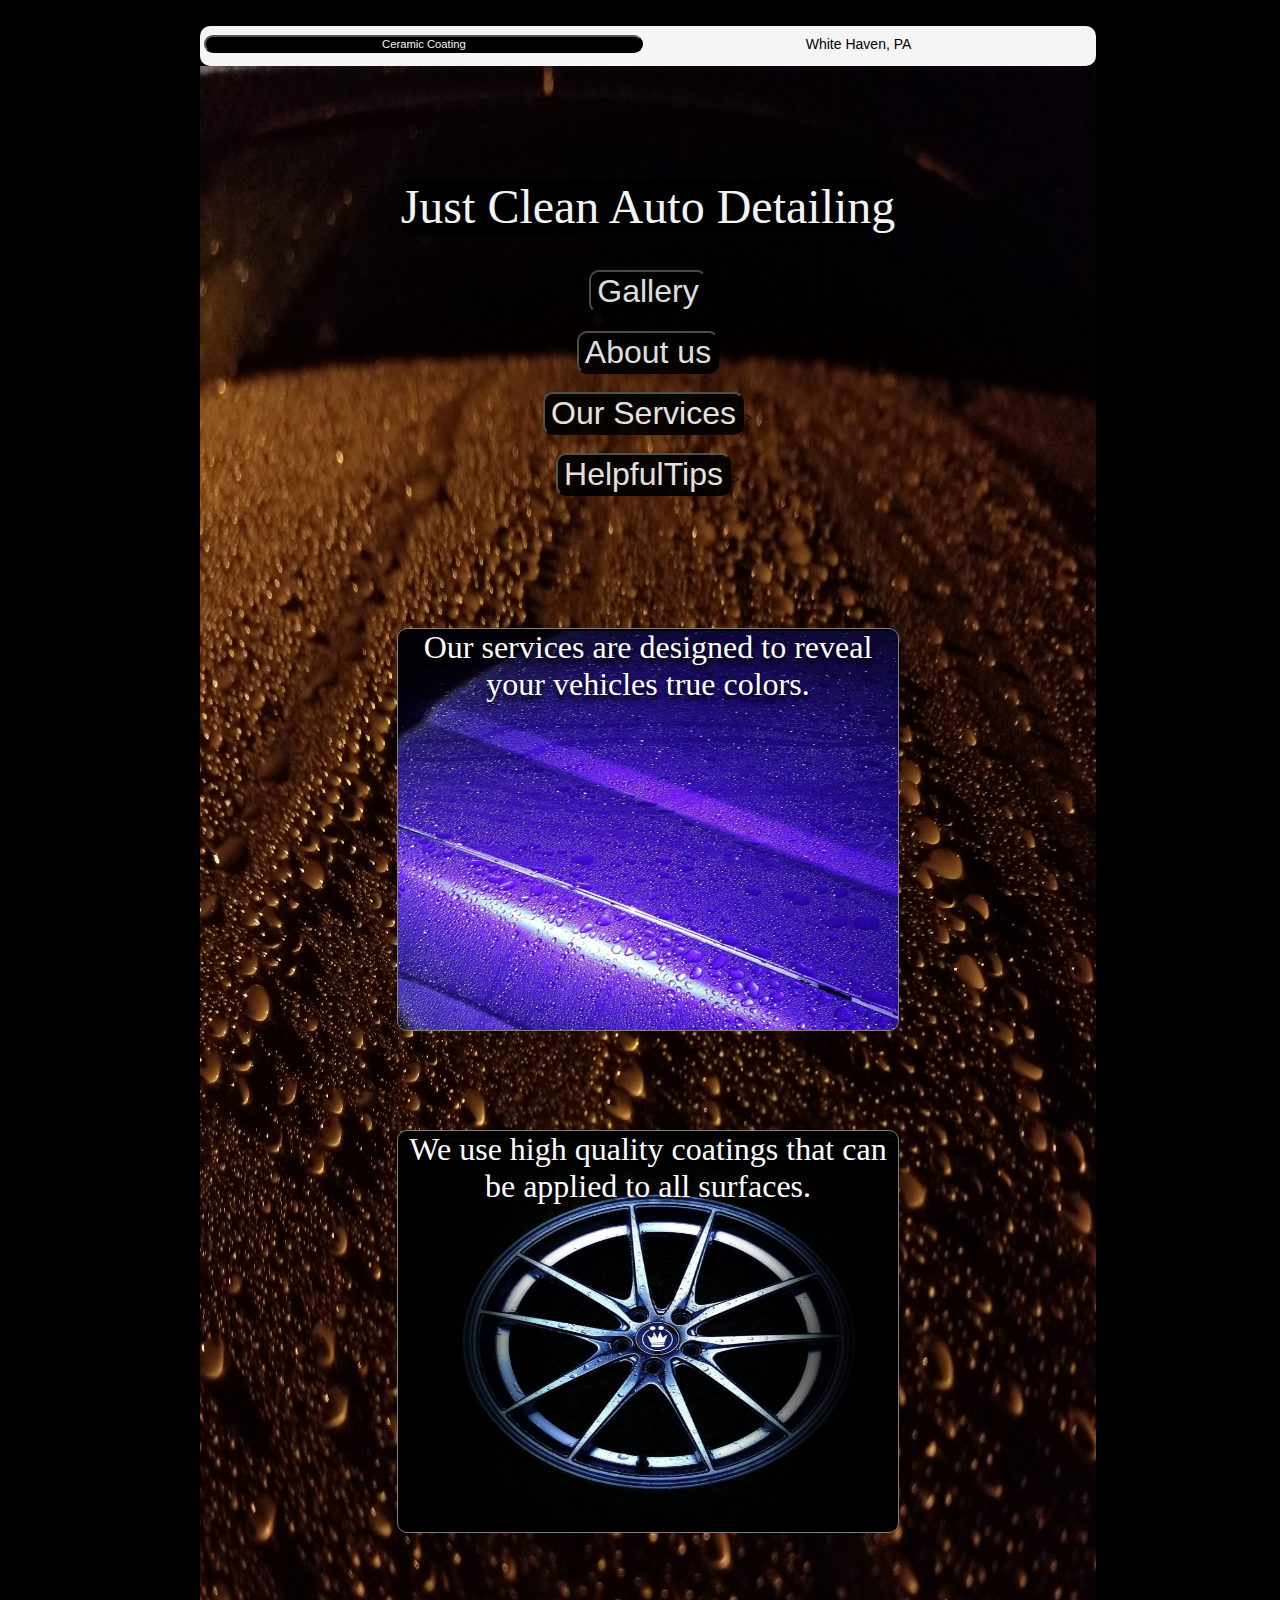
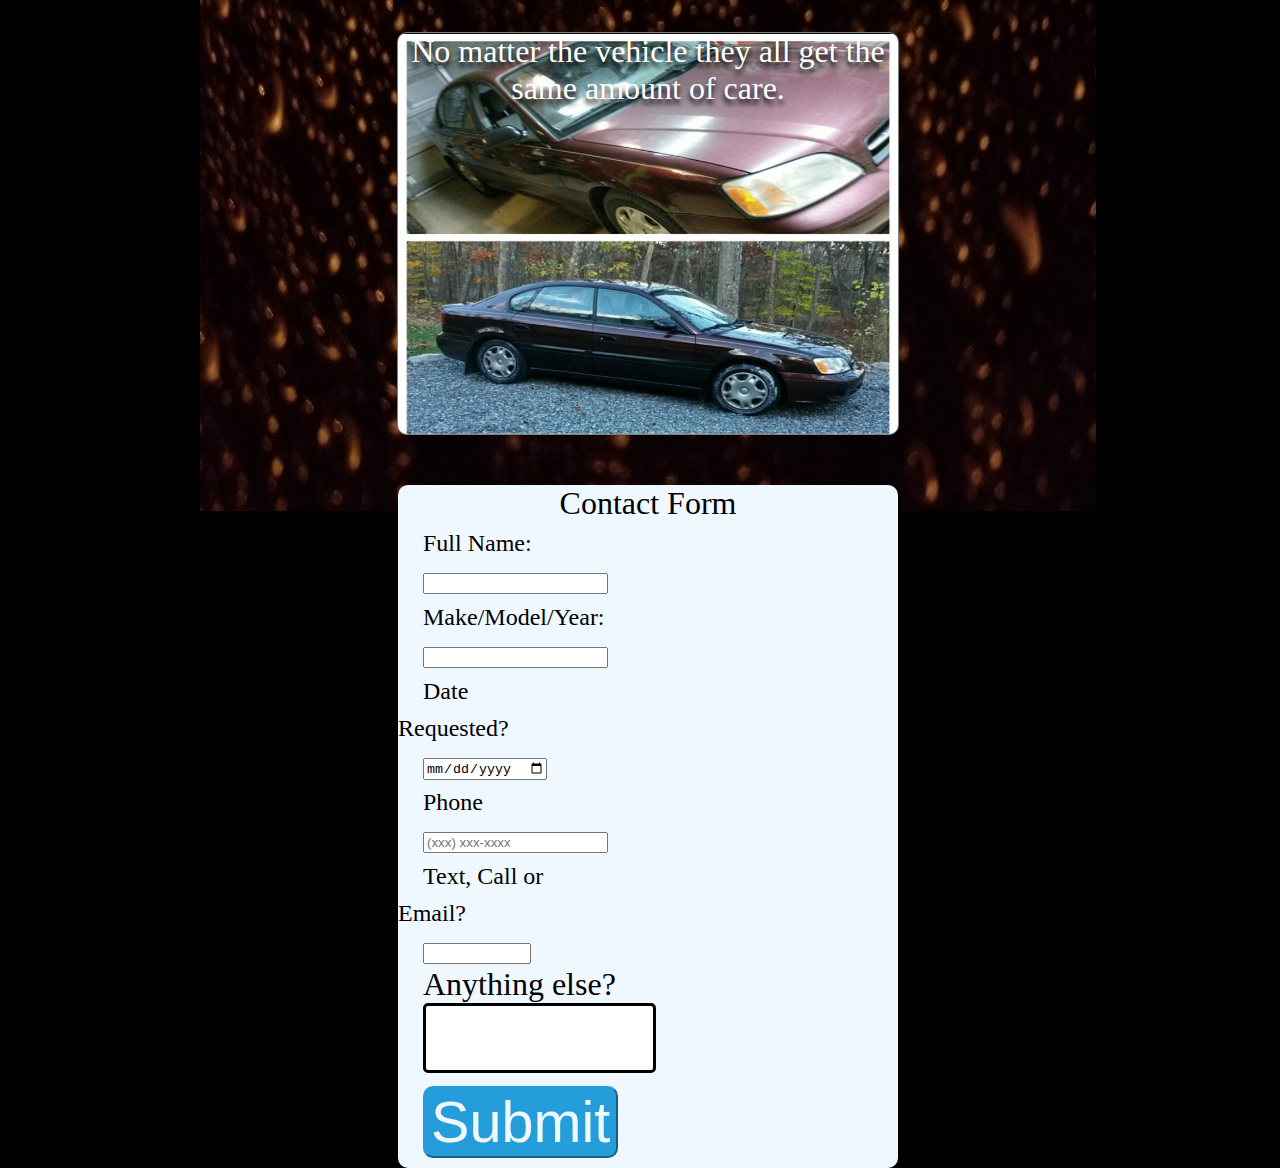
==== commit a755c6aa: "added table" ====
--- a/index.html
+++ b/index.html
@@ -33,8 +33,8 @@
                         <div class="j"> Just Clean Auto Detailing </div><br><br>
                         <input type="button" class="menuA" Value="Gallery" onclick="openPage('gallery.html')"><br><br>
                         <input type="button" class="menuB" Value="About us" onclick="openPage('about.html')"><br><br>
-                        <input type="button" class="menuC" Value="Our Services"><br><br>
-                        <input type="button" class="menuD" Value="HelpfulTips" onclick="openPage('helpfulTips.html')">> <br><br><br><br><br><br>
+                        <input type="button" class="menuC" Value="Our Services"onclick="openPage('services.html')">><br><br>
+                        <input type="button" class="menuD" Value="HelpfulTips" onclick="openPage('helpfulTips.html')">> <br><br> 
                     </form>
                 </div>
                 <div class="box a" role="img" > Our services are designed to reveal your vehicles true colors. </div>
--- a/landing.css
+++ b/landing.css
@@ -105,12 +105,14 @@
 }
 
 .container
-{   
+{   margin:auto;
     text-align: center;
-    margin-top:15%;
-    margin: auto;
-    width: 100%;
-    height: 100%;
+    min-width: auto;
+    min-height:auto;
+    height: 400px;
+    width: 500px;
+    max-height: 100%;
+    max-width: 100%;
      
 }
 
@@ -420,7 +422,7 @@
     margin-right:65%;
     color:aliceblue;
     margin-top: 1%;
-    font-size: 200%;
+    font-size: 180%;
     border-color:  rgb(36, 157, 218);
     background-color: rgb(36, 157, 218);
     border-radius: 10px;
